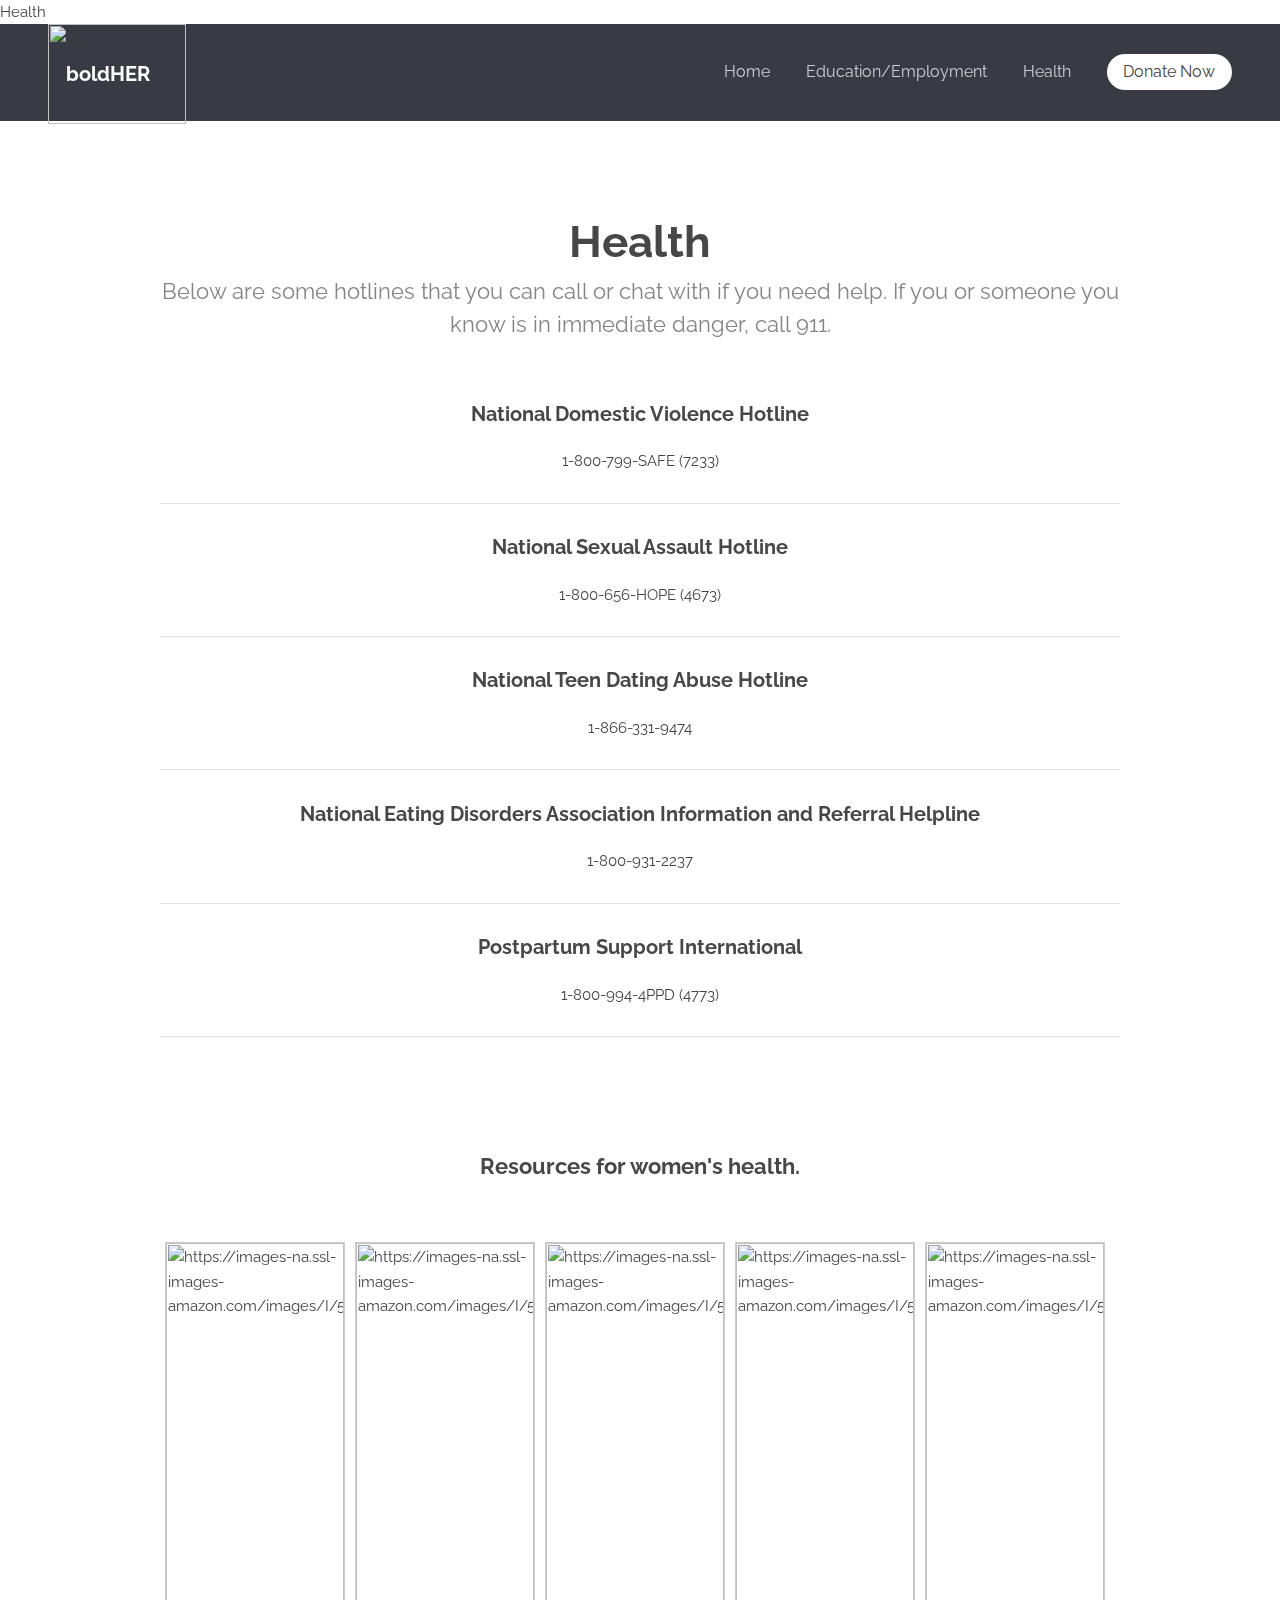
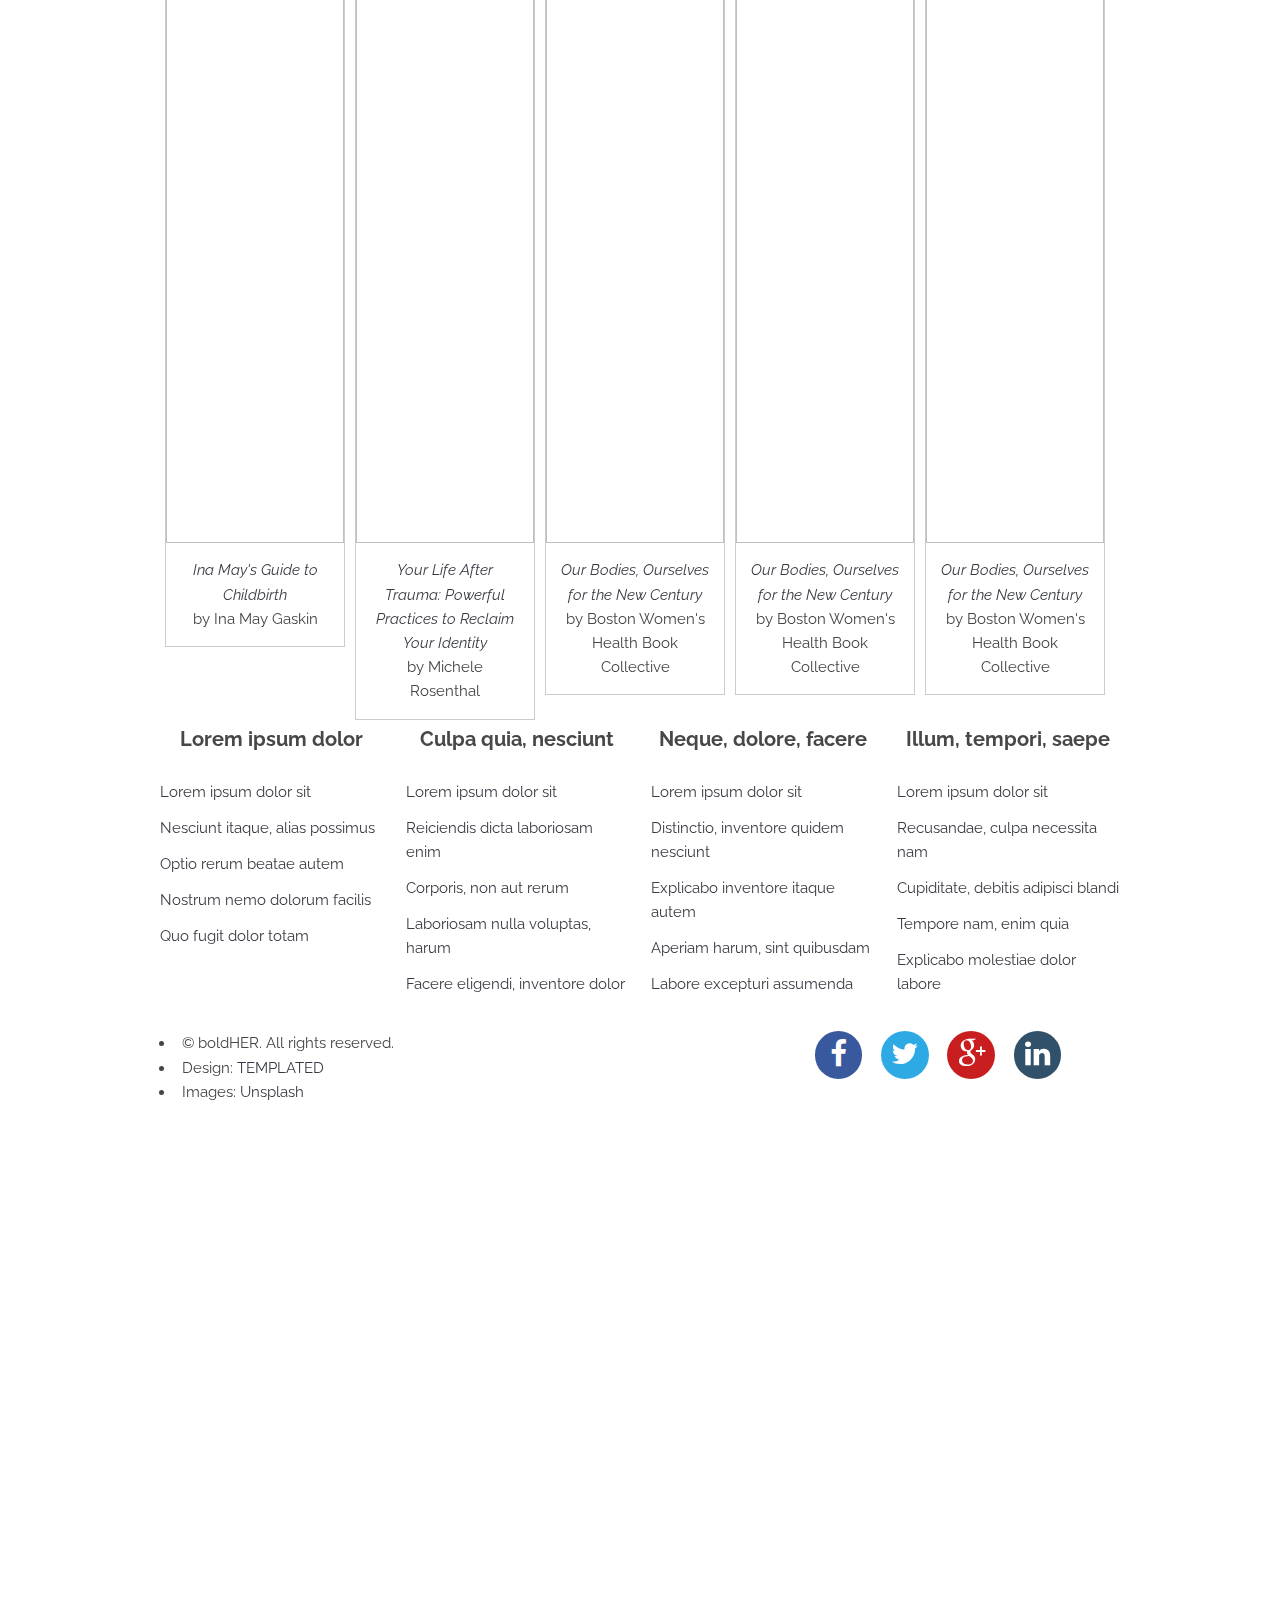
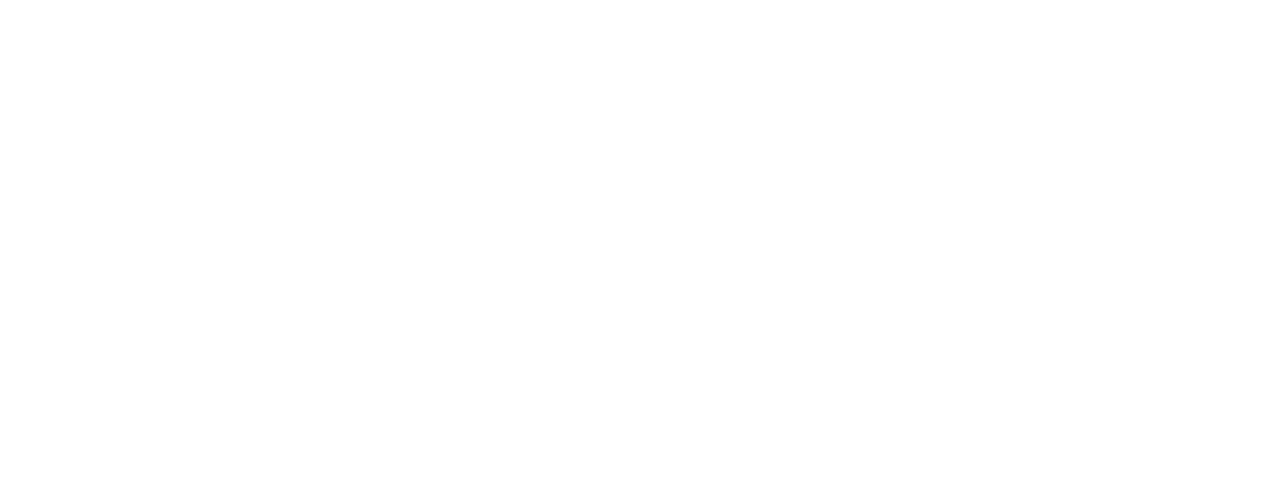
==== health.html @ 735096a4 "first copy of final files" ====
Health 
<!DOCTYPE html>
<!--
	Transit by TEMPLATED
	templated.co @templatedco
	Released for free under the Creative Commons Attribution 3.0 license (templated.co/license)
-->
<html lang="en">
	<head>
		<meta charset="UTF-8">
		<title>boldHER Health</title>
		<meta http-equiv="content-type" content="text/html; charset=utf-8" />
		<meta name="description" content="" />
		<meta name="keywords" content="" />
		<!--[if lte IE 8]><script src="js/html5shiv.js"></script><![endif]-->
		<script src="js/jquery.min.js"></script>
		<script src="js/skel.min.js"></script>
		<script src="js/skel-layers.min.js"></script>
		<script src="js/init.js"></script>
		<noscript>
			<link rel="stylesheet" href="css/skel.css" />
			<link rel="stylesheet" href="css/style.css" />
			<link rel="stylesheet" href="css/style-xlarge.css" />
		</noscript>
		<style>
		h3 {
			 text-align: center;
		}
		p {
			text-align: center;
		}
		div.gallery {
				margin: 5px;
				border: 1px solid #ccc;
				float: left;
				width: 180px;
		}

		div.gallery:hover {
				border: 1px solid #777;
		}

		div.gallery img {
				width: 100%;
				height: auto;
		}

		div.desc {
				padding: 15px;
				text-align: center;
		}
		</style>
	</head>
	<body>

		<!-- Header -->
			<header id="header">
				<h1><a href="home.html"><img src="https://raw.githubusercontent.com/yuvicky/final-projects/master/boldHER%20transparent.png" alt="boldHER" style="width:138px;height:100px;"></a></h1>				<nav id="nav">
					<ul>
						<li><a href="home.html">Home</a></li>
						<li><a href="edu.html">Education/Employment</a></li>
						<li><a href="health.html">Health</a></li>
						<li><a href="#" class="button special">Donate Now</a></li>
					</ul>
				</nav>
			</header>

		<!-- Main -->
			<section id="main" class="wrapper">
				<div class="container">
					<header class="major">
						<h2>Health</h2>
						<p>Below are some hotlines that you can call or chat with if you need help. If you or someone you know is in immediate danger, call 911.</p>
					</header>
						<section>
							<h3><a target="_blank" href="http://www.thehotline.org">National Domestic Violence Hotline</h3></a>
							<p>1-800-799-SAFE (7233)</p>
							<hr />
						</section>

							<section>
								<h3><a target="_blank" href="https://www.rainn.org">National Sexual Assault Hotline</h3></a>
								<p>1-800-656-HOPE (4673)</p>
							<hr />
						</section>
							<section>
								<h3><a target="_blank" href="http://www.loveisrespect.org">National Teen Dating Abuse Hotline</h3></a>
								<p>1-866-331-9474</p>
							<hr />
							</section>
							<section>
								<h3><a target="_blank" href="https://www.nationaleatingdisorders.org/about-us/our-work">National Eating Disorders Association Information and Referral Helpline</h3></a>
								<p>1-800-931-2237</p>
							<hr />
							</section>
							<section>
								<h3><a target="_blank" href="http://www.postpartum.net">Postpartum Support International</h3></a>
								<p>1-800-994-4PPD (4773)</p>
							<hr />
							<section id="main" class="wrapper">
								<div class="container">
							<header class="major">
								<p><b>Resources for women's health.</b></p>
							</header>
							<div class="gallery">
									<img src="https://images-na.ssl-images-amazon.com/images/I/51XDRTR8LfL.jpg" alt="https://images-na.ssl-images-amazon.com/images/I/51XDRTR8LfL.jpg" width="300" height="200">
								</a>
							<div class="desc"><a target="_blank" href="https://www.goodreads.com/book/show/32127.Ina_May_s_Guide_to_Childbirth"><i>Ina May's Guide to Childbirth</i></a><br> by Ina May Gaskin</div>
							</div>
							<div class="gallery">
									<img src="https://images-na.ssl-images-amazon.com/images/I/41G5ffg04OL._SX327_BO1,204,203,200_.jpg" alt="https://images-na.ssl-images-amazon.com/images/I/51%2BAkKpmGkL.jpg" width="300" height="200">
								</a>
							<div class="desc"><a target="_blank" href="https://www.goodreads.com/book/show/22253788-your-life-after-trauma?ac=1&from_search=true"><i>Your Life After Trauma: Powerful Practices to Reclaim Your Identity</i></a><br> by Michele Rosenthal</div>
							</div>
							<div class="gallery">
									<img src="https://images-na.ssl-images-amazon.com/images/I/51%2BAkKpmGkL.jpg" alt="https://images-na.ssl-images-amazon.com/images/I/51%2BAkKpmGkL.jpg" width="300" height="200">
								</a>
							<div class="desc"><a target="_blank" href="https://www.goodreads.com/book/show/97869.Our_Bodies_Ourselves_for_the_New_Century"><i>Our Bodies, Ourselves for the New Century</i></a><br> by Boston Women's Health Book Collective</div>
							</div>
							<div class="gallery">
									<img src="https://images-na.ssl-images-amazon.com/images/I/51%2BAkKpmGkL.jpg" alt="https://images-na.ssl-images-amazon.com/images/I/51%2BAkKpmGkL.jpg" width="300" height="200">
								</a>
							<div class="desc"><a target="_blank" href="https://www.goodreads.com/book/show/97869.Our_Bodies_Ourselves_for_the_New_Century"><i>Our Bodies, Ourselves for the New Century</i></a><br> by Boston Women's Health Book Collective</div>
							</div>
							<div class="gallery">
									<img src="https://images-na.ssl-images-amazon.com/images/I/51%2BAkKpmGkL.jpg" alt="https://images-na.ssl-images-amazon.com/images/I/51%2BAkKpmGkL.jpg" width="300" height="200">
								</a>
							<div class="desc"><a target="_blank" href="https://www.goodreads.com/book/show/97869.Our_Bodies_Ourselves_for_the_New_Century"><i>Our Bodies, Ourselves for the New Century</i></a><br> by Boston Women's Health Book Collective</div>
							</div>
					</div>
				</section>
				</section





		<!-- Footer
			<footer id="footer">
				<div class="container">
					<section class="links">
						<div class="row">
							<section class="3u 6u(medium) 12u$(small)">
								<h3>Lorem ipsum dolor</h3>
								<ul class="unstyled">
									<li><a href="#">Lorem ipsum dolor sit</a></li>
									<li><a href="#">Nesciunt itaque, alias possimus</a></li>
									<li><a href="#">Optio rerum beatae autem</a></li>
									<li><a href="#">Nostrum nemo dolorum facilis</a></li>
									<li><a href="#">Quo fugit dolor totam</a></li>
								</ul>
							</section>
							<section class="3u 6u$(medium) 12u$(small)">
								<h3>Culpa quia, nesciunt</h3>
								<ul class="unstyled">
									<li><a href="#">Lorem ipsum dolor sit</a></li>
									<li><a href="#">Reiciendis dicta laboriosam enim</a></li>
									<li><a href="#">Corporis, non aut rerum</a></li>
									<li><a href="#">Laboriosam nulla voluptas, harum</a></li>
									<li><a href="#">Facere eligendi, inventore dolor</a></li>
								</ul>
							</section>
							<section class="3u 6u(medium) 12u$(small)">
								<h3>Neque, dolore, facere</h3>
								<ul class="unstyled">
									<li><a href="#">Lorem ipsum dolor sit</a></li>
									<li><a href="#">Distinctio, inventore quidem nesciunt</a></li>
									<li><a href="#">Explicabo inventore itaque autem</a></li>
									<li><a href="#">Aperiam harum, sint quibusdam</a></li>
									<li><a href="#">Labore excepturi assumenda</a></li>
								</ul>
							</section>
							<section class="3u$ 6u$(medium) 12u$(small)">
								<h3>Illum, tempori, saepe</h3>
								<ul class="unstyled">
									<li><a href="#">Lorem ipsum dolor sit</a></li>
									<li><a href="#">Recusandae, culpa necessita nam</a></li>
									<li><a href="#">Cupiditate, debitis adipisci blandi</a></li>
									<li><a href="#">Tempore nam, enim quia</a></li>
									<li><a href="#">Explicabo molestiae dolor labore</a></li>
								</ul>
							</section>
						</div>
					</section>
					<div class="row">
						<div class="8u 12u$(medium)">
							<ul class="copyright">
								<li>&copy; boldHER. All rights reserved.</li>
								<li>Design: <a href="http://templated.co">TEMPLATED</a></li>
								<li>Images: <a href="http://unsplash.com">Unsplash</a></li>
							</ul>
						</div>
						<div class="4u$ 12u$(medium)">
							<ul class="icons">
								<li>
									<a class="icon rounded fa-facebook"><span class="label">Facebook</span></a>
								</li>
								<li>
									<a class="icon rounded fa-twitter"><span class="label">Twitter</span></a>
								</li>
								<li>
									<a class="icon rounded fa-google-plus"><span class="label">Google+</span></a>
								</li>
								<li>
									<a class="icon rounded fa-linkedin"><span class="label">LinkedIn</span></a>
								</li>
							</ul>
						</div>
					</div>
				</div>
			</footer>

	</body>
</html>
---- css/skel.css ----
/* Resets (http://meyerweb.com/eric/tools/css/reset/ | v2.0 | 20110126 | License: none (public domain)) */

	html,body,div,span,applet,object,iframe,h1,h2,h3,h4,h5,h6,p,blockquote,pre,a,abbr,acronym,address,big,cite,code,del,dfn,em,img,ins,kbd,q,s,samp,small,strike,strong,sub,sup,tt,var,b,u,i,center,dl,dt,dd,ol,ul,li,fieldset,form,label,legend,table,caption,tbody,tfoot,thead,tr,th,td,article,aside,canvas,details,embed,figure,figcaption,footer,header,hgroup,menu,nav,output,ruby,section,summary,time,mark,audio,video{margin:0;padding:0;border:0;font-size:100%;font:inherit;vertical-align:baseline;}article,aside,details,figcaption,figure,footer,header,hgroup,menu,nav,section{display:block;}body{line-height:1;}ol,ul{list-style:none;}blockquote,q{quotes:none;}blockquote:before,blockquote:after,q:before,q:after{content:'';content:none;}table{border-collapse:collapse;border-spacing:0;}body{-webkit-text-size-adjust:none}

/* Box Model */

	*, *:before, *:after {
		-moz-box-sizing: border-box;
		-webkit-box-sizing: border-box;
		box-sizing: border-box;
	}

/* Container */

	.container {
		margin-left: auto;
		margin-right: auto;

		/* width: (containers) */
		width: 1200px;
	}

	/* Modifiers */

		/* 125% */
			.container.\31 25\25 {
				width: 100%;

				/* max-width: (containers * 1.25) */
				max-width: 1500px;

				/* min-width: (containers) */
				min-width: 1200px;
			}

		/* 75% */
			.container.\37 5\25 {

				/* width: (containers * 0.75) */
				width: 900px;

			}

		/* 50% */
			.container.\35 0\25 {

				/* width: (containers * 0.50) */
				width: 600px;

			}

		/* 25% */
			.container.\32 5\25 {

				/* width: (containers * 0.25) */
				width: 300px;

			}

/* Grid */

	.row {
		border-bottom: solid 1px transparent;
	}

	.row > * {
		float: left;
	}

	.row:after, .row:before {
		content: '';
		display: block;
		clear: both;
		height: 0;
	}

	.row.uniform > * > :first-child {
		margin-top: 0;
	}

	.row.uniform > * > :last-child {
		margin-bottom: 0;
	}

	/* Gutters */

		/* Normal */

			.row > * {
				/* padding: (gutters.horizontal) 0 0 (gutters.vertical) */
				padding: 0 0 0 2em;
			}

			.row {
				/* margin: -(gutters.horizontal) 0 -1px -(gutters.vertical) */
				margin: 0 0 -1px -2em;
			}

			.row.uniform > * {
				/* padding: (gutters.vertical) 0 0 (gutters.vertical) */
				padding: 2em 0 0 2em;
			}

			.row.uniform {
				/* margin: -(gutters.vertical) 0 -1px -(gutters.vertical) */
				margin: -2em 0 -1px -2em;
			}

		/* 200% */

			.row.\32 00\25 > * {
				/* padding: (gutters.horizontal) 0 0 (gutters.vertical) */
				padding: 0 0 0 4em;
			}

			.row.\32 00\25 {
				/* margin: -(gutters.horizontal) 0 -1px -(gutters.vertical) */
				margin: 0 0 -1px -4em;
			}

			.row.uniform.\32 00\25 > * {
				/* padding: (gutters.vertical) 0 0 (gutters.vertical) */
				padding: 4em 0 0 4em;
			}

			.row.uniform.\32 00\25 {
				/* margin: -(gutters.vertical) 0 -1px -(gutters.vertical) */
				margin: -4em 0 -1px -4em;
			}

		/* 150% */

			.row.\31 50\25 > * {
				/* padding: (gutters.horizontal) 0 0 (gutters.vertical) */
				padding: 0 0 0 1.5em;
			}

			.row.\31 50\25 {
				/* margin: -(gutters.horizontal) 0 -1px -(gutters.vertical) */
				margin: 0 0 -1px -1.5em;
			}

			.row.uniform.\31 50\25 > * {
				/* padding: (gutters.vertical) 0 0 (gutters.vertical) */
				padding: 1.5em 0 0 1.5em;
			}

			.row.uniform.\31 50\25 {
				/* margin: -(gutters.vertical) 0 -1px -(gutters.vertical) */
				margin: -1.5em 0 -1px -1.5em;
			}

		/* 50% */

			.row.\35 0\25 > * {
				/* padding: (gutters.horizontal) 0 0 (gutters.vertical) */
				padding: 0 0 0 1em;
			}

			.row.\35 0\25 {
				/* margin: -(gutters.horizontal) 0 -1px -(gutters.vertical) */
				margin: 0 0 -1px -1em;
			}

			.row.uniform.\35 0\25 > * {
				/* padding: (gutters.vertical) 0 0 (gutters.vertical) */
				padding: 1em 0 0 1em;
			}

			.row.uniform.\35 0\25 {
				/* margin: -(gutters.vertical) 0 -1px -(gutters.vertical) */
				margin: -1em 0 -1px -1em;
			}

		/* 25% */

			.row.\32 5\25 > * {
				/* padding: (gutters.horizontal) 0 0 (gutters.vertical) */
				padding: 0 0 0 0.5em;
			}

			.row.\32 5\25 {
				/* margin: -(gutters.horizontal) 0 -1px -(gutters.vertical) */
				margin: 0 0 -1px -0.5em;
			}

			.row.uniform.\32 5\25 > * {
				/* padding: (gutters.vertical) 0 0 (gutters.vertical) */
				padding: 0.5em 0 0 0.5em;
			}

			.row.uniform.\32 5\25 {
				/* margin: -(gutters.vertical) 0 -1px -(gutters.vertical) */
				margin: -0.5em 0 -1px -0.5em;
			}

		/* 0% */

			.row.\30 \25 > * {
				padding: 0;
			}

			.row.\30 \25 {
				margin: 0 0 -1px 0;
			}

	/* Cells */

		.\31 2u, .\31 2u\24 { width: 100%; clear: none; margin-left: 0; }
		.\31 1u, .\31 1u\24 { width: 91.6666666667%; clear: none; margin-left: 0; }
		.\31 0u, .\31 0u\24 { width: 83.3333333333%; clear: none; margin-left: 0; }
		.\39 u, .\39 u\24 { width: 75%; clear: none; margin-left: 0; }
		.\38 u, .\38 u\24 { width: 66.6666666667%; clear: none; margin-left: 0; }
		.\37 u, .\37 u\24 { width: 58.3333333333%; clear: none; margin-left: 0; }
		.\36 u, .\36 u\24 { width: 50%; clear: none; margin-left: 0; }
		.\35 u, .\35 u\24 { width: 41.6666666667%; clear: none; margin-left: 0; }
		.\34 u, .\34 u\24 { width: 33.3333333333%; clear: none; margin-left: 0; }
		.\33 u, .\33 u\24 { width: 25%; clear: none; margin-left: 0; }
		.\32 u, .\32 u\24 { width: 16.6666666667%; clear: none; margin-left: 0; }
		.\31 u, .\31 u\24 { width: 8.3333333333%; clear: none; margin-left: 0; }

		.\31 2u\24 + *,
		.\31 1u\24 + *,
		.\31 0u\24 + *,
		.\39 u\24 + *,
		.\38 u\24 + *,
		.\37 u\24 + *,
		.\36 u\24 + *,
		.\35 u\24 + *,
		.\34 u\24 + *,
		.\33 u\24 + *,
		.\32 u\24 + *,
		.\31 u\24 + * {
			clear: left;
		}

		.\-11u { margin-left: 91.6666666667% }
		.\-10u { margin-left: 83.3333333333% }
		.\-9u { margin-left: 75% }
		.\-8u { margin-left: 66.6666666667% }
		.\-7u { margin-left: 58.3333333333% }
		.\-6u { margin-left: 50% }
		.\-5u { margin-left: 41.6666666667% }
		.\-4u { margin-left: 33.3333333333% }
		.\-3u { margin-left: 25% }
		.\-2u { margin-left: 16.6666666667% }
		.\-1u { margin-left: 8.3333333333% }
---- css/style.css ----
@charset "UTF-8";
@import url(font-awesome.min.css);
@import url(http://fonts.googleapis.com/css?family=Raleway:700,400);

/*
	Transit by TEMPLATED
	templated.co @templatedco
	Released for free under the Creative Commons Attribution 3.0 license (templated.co/license)
*/

/* Basic */

	body {
		background: #fff;
	}

		body.is-loading *, body.is-loading *:before, body.is-loading *:after {
			-moz-animation: none !important;
			-webkit-animation: none !important;
			-o-animation: none !important;
			-ms-animation: none !important;
			animation: none !important;
			-moz-transition: none !important;
			-webkit-transition: none !important;
			-o-transition: none !important;
			-ms-transition: none !important;
			transition: none !important;
		}

	body, input, select, textarea {
		color: #444;
		font-family: "Raleway", Helvetica, sans-serif;
		font-size: 13pt;
		font-weight: 400;
		line-height: 1.65em;
	}

	a {
		color: #383b43;
		text-decoration: none;
	}

		a:active, a:hover {
			text-decoration: underline;
		}

	strong, b {
		color: #474747;
		font-weight: 700;
	}

	em, i {
		font-style: italic;
	}

	p {
		margin: 0 0 2em 0;
	}

	h1, h2, h3, h4, h5, h6 {
		color: #474747;
		font-weight: 700;
		line-height: 1em;
		margin: 0 0 1em 0;
	}

		h1 a, h2 a, h3 a, h4 a, h5 a, h6 a {
			color: inherit;
			text-decoration: none;
		}

	h2 {
		font-size: 1.75em;
		line-height: 1.5em;
	}

	h3 {
		font-size: 1.35em;
		line-height: 1.5em;
	}

	h4 {
		font-size: 1.1em;
		line-height: 1.5em;
	}

	h5 {
		font-size: 0.9em;
		line-height: 1.5em;
	}

	h6 {
		font-size: 0.7em;
		line-height: 1.5em;
	}

	sub {
		font-size: 0.8em;
		position: relative;
		top: 0.5em;
	}

	sup {
		font-size: 0.8em;
		position: relative;
		top: -0.5em;
	}

	hr {
		border: 0;
		border-bottom: solid 1px rgba(144, 144, 144, 0.25);
		margin: 2em 0;
	}

		hr.major {
			margin: 3em 0;
		}

	blockquote {
		border-left: solid 4px rgba(144, 144, 144, 0.25);
		font-style: italic;
		margin: 0 0 2em 0;
		padding: 0.5em 0 0.5em 2em;
	}

	code {
		background: rgba(144, 144, 144, 0.075);
		border-radius: 4px;
		border: solid 1px rgba(144, 144, 144, 0.25);
		font-family: "Courier New", monospace;
		font-size: 0.9em;
		margin: 0 0.25em;
		padding: 0.25em 0.65em;
	}

	pre {
		-webkit-overflow-scrolling: touch;
		font-family: "Courier New", monospace;
		font-size: 0.9em;
		margin: 0 0 2em 0;
	}

		pre code {
			display: block;
			line-height: 1.75em;
			padding: 1em 1.5em;
			overflow-x: auto;
		}

	.align-left {
		text-align: left;
	}

	.align-center {
		text-align: center;
	}

	.align-right {
		text-align: right;
	}

/* Section/Article */

	section.special, article.special {
		text-align: center;
	}

	header p {
		color: #858585;
		position: relative;
		margin: 0 0 1.5em 0;
	}

	header h2 + p {
		font-size: 1.25em;
		margin-top: -1em;
		line-height: 1.5em;
	}

	header h3 + p {
		font-size: 1.1em;
		margin-top: -0.8em;
		line-height: 1.5em;
	}

	header h4 + p,
	header h5 + p,
	header h6 + p {
		font-size: 0.9em;
		margin-top: -0.6em;
		line-height: 1.5em;
	}

	header.major {
		text-align: center;
		margin-bottom: 4em;
	}

		header.major h2 {
			font-size: 3em;
			margin-bottom: 0.5em;
		}

		header.major p {
			font-size: 1.5em;
		}

/* Form */

	form {
		margin: 0 0 2em 0;
	}

	label {
		color: #474747;
		display: block;
		font-size: 0.9em;
		font-weight: 700;
		margin: 0 0 1em 0;
	}

	input[type="text"],
	input[type="password"],
	input[type="email"],
	select,
	textarea {
		-moz-appearance: none;
		-webkit-appearance: none;
		-o-appearance: none;
		-ms-appearance: none;
		appearance: none;
		background: rgba(144, 144, 144, 0.075);
		border-radius: 4px;
		border: none;
		color: inherit;
		display: block;
		outline: 0;
		padding: 0 1em;
		text-decoration: none;
		width: 100%;
	}

		input[type="text"]:invalid,
		input[type="password"]:invalid,
		input[type="email"]:invalid,
		select:invalid,
		textarea:invalid {
			box-shadow: none;
		}

		input[type="text"]:focus,
		input[type="password"]:focus,
		input[type="email"]:focus,
		select:focus,
		textarea:focus {
			border-color: #383b43;
			box-shadow: 0 0 0 1px #383b43;
		}

	.select-wrapper {
		text-decoration: none;
		display: block;
		position: relative;
	}

		.select-wrapper:before {
			content: "";
			-moz-osx-font-smoothing: grayscale;
			-webkit-font-smoothing: antialiased;
			font-family: FontAwesome;
			font-style: normal;
			font-weight: normal;
			text-transform: none !important;
		}

		.select-wrapper:before {
			color: rgba(144, 144, 144, 0.25);
			display: block;
			height: 2.75em;
			line-height: 2.75em;
			pointer-events: none;
			position: absolute;
			right: 0;
			text-align: center;
			top: 0;
			width: 2.75em;
		}

		.select-wrapper select::-ms-expand {
			display: none;
		}

	input[type="text"],
	input[type="password"],
	input[type="email"],
	select {
		height: 2.75em;
	}

	textarea {
		padding: 0.75em 1em;
	}

	input[type="checkbox"],
	input[type="radio"] {
		-moz-appearance: none;
		-webkit-appearance: none;
		-o-appearance: none;
		-ms-appearance: none;
		appearance: none;
		display: block;
		float: left;
		margin-right: -2em;
		opacity: 0;
		width: 1em;
		z-index: -1;
	}

		input[type="checkbox"] + label,
		input[type="radio"] + label {
			text-decoration: none;
			color: #444;
			cursor: pointer;
			display: inline-block;
			font-size: 1em;
			font-weight: 400;
			padding-left: 2.4em;
			padding-right: 0.75em;
			position: relative;
		}

			input[type="checkbox"] + label:before,
			input[type="radio"] + label:before {
				-moz-osx-font-smoothing: grayscale;
				-webkit-font-smoothing: antialiased;
				font-family: FontAwesome;
				font-style: normal;
				font-weight: normal;
				text-transform: none !important;
			}

			input[type="checkbox"] + label:before,
			input[type="radio"] + label:before {
				background: rgba(144, 144, 144, 0.075);
				border-radius: 4px;
				border: solid 1px rgba(144, 144, 144, 0.25);
				content: '';
				display: inline-block;
				height: 1.65em;
				left: 0;
				line-height: 1.58125em;
				position: absolute;
				text-align: center;
				top: 0;
				width: 1.65em;
			}

		input[type="checkbox"]:checked + label:before,
		input[type="radio"]:checked + label:before {
			background: #3cadd4;
			border-color: #3cadd4;
			color: #ffffff;
			content: '\f00c';
		}

		input[type="checkbox"]:focus + label:before,
		input[type="radio"]:focus + label:before {
			border-color: #383b43;
			box-shadow: 0 0 0 1px #383b43;
		}

	input[type="checkbox"] + label:before {
		border-radius: 4px;
	}

	input[type="radio"] + label:before {
		border-radius: 100%;
	}

	::-webkit-input-placeholder {
		color: #858585 !important;
		opacity: 1.0;
	}

	:-moz-placeholder {
		color: #858585 !important;
		opacity: 1.0;
	}

	::-moz-placeholder {
		color: #858585 !important;
		opacity: 1.0;
	}

	:-ms-input-placeholder {
		color: #858585 !important;
		opacity: 1.0;
	}

	.formerize-placeholder {
		color: #858585 !important;
		opacity: 1.0;
	}

/* Box */

	.box {
		border-radius: 4px;
		border: solid 1px rgba(144, 144, 144, 0.25);
		margin-bottom: 2em;
		padding: 1.5em;
	}

		.box > :last-child,
		.box > :last-child > :last-child,
		.box > :last-child > :last-child > :last-child {
			margin-bottom: 0;
		}

		.box.alt {
			border: 0;
			border-radius: 0;
			padding: 0;
		}

/* Icon */

	.icon {
		text-decoration: none;
		border-bottom: none;
		position: relative;
	}

		.icon:before {
			-moz-osx-font-smoothing: grayscale;
			-webkit-font-smoothing: antialiased;
			font-family: FontAwesome;
			font-style: normal;
			font-weight: normal;
			text-transform: none !important;
		}

		.icon:active, .icon:hover {
			text-decoration: none;
		}

		.icon > .label {
			display: none;
		}

		.icon.rounded {
			background-color: #383b43;
			border-radius: 100%;
			color: #ffffff;
			display: inline-block;
			height: 3.25em;
			line-height: 3.25em;
			text-align: center;
			width: 3.25em;
		}

			.icon.rounded.big {
				font-size: 2.5em;
				margin-bottom: 0.5em;
			}

			.icon.rounded.color1 {
				background-color: #3cadd4;
			}

			.icon.rounded.color2 {
				background-color: #3c61d4;
			}

			.icon.rounded.color3 {
				background-color: #633cd4;
			}

			.icon.rounded.color4 {
				background-color: #af3cd4;
			}

			.icon.rounded.color5 {
				background-color: #d43cad;
			}

			.icon.rounded.color6 {
				background-color: #d43c61;
			}

			.icon.rounded.color7 {
				background-color: #d4633c;
			}

			.icon.rounded.color8 {
				background-color: #d4af3c;
			}

			.icon.rounded.color9 {
				background-color: #add43c;
			}

			.icon.rounded.color10 {
				background-color: #61d43c;
			}

			.icon.rounded.fa-twitter {
				background-color: #2daae4;
			}

			.icon.rounded.fa-facebook {
				background-color: #39599f;
			}

			.icon.rounded.fa-google-plus {
				background-color: #c91e1f;
			}

			.icon.rounded.fa-dribbble {
				background-color: #c4376b;
			}

			.icon.rounded.fa-tumblr, .icon.rounded.fa-linkedin {
				background-color: #31516a;
			}

			.icon.rounded.fa-rss {
				background-color: #f2600b;
			}

/* Image */

	.image {
		border-radius: 4px;
		border: 0;
		display: inline-block;
		position: relative;
	}

		.image img {
			border-radius: 4px;
			display: block;
		}

		.image.left {
			float: left;
			padding: 0 1.5em 1em 0;
			top: 0.25em;
		}

		.image.right {
			float: right;
			padding: 0 0 1em 1.5em;
			top: 0.25em;
		}

		.image.left, .image.right {
			max-width: 40%;
		}

			.image.left img, .image.right img {
				width: 100%;
			}

		.image.fit {
			display: block;
			margin: 0 0 2em 0;
			width: 100%;
		}

			.image.fit img {
				width: 100%;
			}

/* List */

	ol {
		list-style: decimal;
		margin: 0 0 2em 0;
		padding-left: 1.25em;
	}

		ol li {
			padding-left: 0.25em;
		}

	ul {
		list-style: disc;
		margin: 0 0 2em 0;
		padding-left: 1em;
	}

		ul li {
			padding-left: 0.5em;
		}

		ul.alt {
			list-style: none;
			padding-left: 0;
		}

			ul.alt li {
				border-top: solid 1px rgba(144, 144, 144, 0.25);
				padding: 0.5em 0;
			}

				ul.alt li:first-child {
					border-top: 0;
					padding-top: 0;
				}

		ul.unstyled {
			list-style: none;
			padding-left: 0;
		}

			ul.unstyled li {
				padding: 0.4em 0;
			}

		ul.icons {
			cursor: default;
			list-style: none;
			padding-left: 0;
		}

			ul.icons li {
				display: inline-block;
				padding: 0 1em 0 0;
			}

				ul.icons li:last-child {
					padding-right: 0;
				}

				ul.icons li .icon:before {
					font-size: 2em;
				}

		ul.actions {
			cursor: default;
			list-style: none;
			padding-left: 0;
		}

			ul.actions li {
				display: inline-block;
				padding: 0 1em 0 0;
				vertical-align: middle;
			}

				ul.actions li:last-child {
					padding-right: 0;
				}

			ul.actions.small li {
				padding: 0 0.5em 0 0;
			}

			ul.actions.vertical li {
				display: block;
				padding: 1em 0 0 0;
			}

				ul.actions.vertical li:first-child {
					padding-top: 0;
				}

				ul.actions.vertical li > * {
					margin-bottom: 0;
				}

			ul.actions.vertical.small li {
				padding: 0.5em 0 0 0;
			}

				ul.actions.vertical.small li:first-child {
					padding-top: 0;
				}

			ul.actions.fit {
				display: table;
				margin-left: -1em;
				padding: 0;
				table-layout: fixed;
				width: calc(100% + 1em);
			}

				ul.actions.fit li {
					display: table-cell;
					padding: 0 0 0 1em;
				}

					ul.actions.fit li > * {
						margin-bottom: 0;
					}

				ul.actions.fit.small {
					margin-left: -0.5em;
					width: calc(100% + 0.5em);
				}

					ul.actions.fit.small li {
						padding: 0 0 0 0.5em;
					}

	dl {
		margin: 0 0 2em 0;
	}

/* Table */

	.table-wrapper {
		-webkit-overflow-scrolling: touch;
		overflow-x: auto;
	}

	table {
		margin: 0 0 2em 0;
		width: 100%;
	}

		table tbody tr {
			border: solid 1px rgba(144, 144, 144, 0.25);
			border-left: 0;
			border-right: 0;
		}

			table tbody tr:nth-child(2n + 1) {
				background-color: rgba(144, 144, 144, 0.075);
			}

		table td {
			padding: 0.75em 0.75em;
		}

		table th {
			color: #474747;
			font-size: 0.9em;
			font-weight: 700;
			padding: 0 0.75em 0.75em 0.75em;
			text-align: left;
		}

		table thead {
			border-bottom: solid 2px rgba(144, 144, 144, 0.25);
		}

		table tfoot {
			border-top: solid 2px rgba(144, 144, 144, 0.25);
		}

		table.alt {
			border-collapse: separate;
		}

			table.alt tbody tr td {
				border: solid 1px rgba(144, 144, 144, 0.25);
				border-left-width: 0;
				border-top-width: 0;
			}

				table.alt tbody tr td:first-child {
					border-left-width: 1px;
				}

			table.alt tbody tr:first-child td {
				border-top-width: 1px;
			}

			table.alt thead {
				border-bottom: 0;
			}

			table.alt tfoot {
				border-top: 0;
			}

/* Button */

	input[type="submit"],
	input[type="reset"],
	input[type="button"],
	.button {
		-moz-appearance: none;
		-webkit-appearance: none;
		-o-appearance: none;
		-ms-appearance: none;
		appearance: none;
		-moz-transition: background-color 0.2s ease-in-out, color 0.2s ease-in-out;
		-webkit-transition: background-color 0.2s ease-in-out, color 0.2s ease-in-out;
		-o-transition: background-color 0.2s ease-in-out, color 0.2s ease-in-out;
		-ms-transition: background-color 0.2s ease-in-out, color 0.2s ease-in-out;
		transition: background-color 0.2s ease-in-out, color 0.2s ease-in-out;
		background-color: #3cadd4;
		border-radius: 30px;
		border: 0;
		color: #ffffff !important;
		cursor: pointer;
		display: inline-block;
		font-weight: 400;
		height: 2.85em;
		line-height: 2.95em;
		padding: 0 2em;
		text-align: center;
		text-decoration: none;
		white-space: nowrap;
	}

		input[type="submit"]:hover,
		input[type="reset"]:hover,
		input[type="button"]:hover,
		.button:hover {
			background-color: #51b6d9;
			text-decoration: none;
		}

		input[type="submit"]:active,
		input[type="reset"]:active,
		input[type="button"]:active,
		.button:active {
			background-color: #2da2ca;
			text-decoration: none;
		}

		input[type="submit"].icon,
		input[type="reset"].icon,
		input[type="button"].icon,
		.button.icon {
			padding-left: 1.35em;
		}

			input[type="submit"].icon:before,
			input[type="reset"].icon:before,
			input[type="button"].icon:before,
			.button.icon:before {
				margin-right: 0.5em;
			}

		input[type="submit"].fit,
		input[type="reset"].fit,
		input[type="button"].fit,
		.button.fit {
			display: block;
			margin: 0 0 1em 0;
			width: 100%;
		}

		input[type="submit"].small,
		input[type="reset"].small,
		input[type="button"].small,
		.button.small {
			font-size: 0.8em;
		}

		input[type="submit"].big,
		input[type="reset"].big,
		input[type="button"].big,
		.button.big {
			font-size: 1.35em;
		}

		input[type="submit"].alt,
		input[type="reset"].alt,
		input[type="button"].alt,
		.button.alt {
			background-color: transparent;
			box-shadow: inset 0 0 0 2px rgba(144, 144, 144, 0.25);
			color: #474747 !important;
		}

			input[type="submit"].alt:hover,
			input[type="reset"].alt:hover,
			input[type="button"].alt:hover,
			.button.alt:hover {
				background-color: rgba(144, 144, 144, 0.075);
			}

			input[type="submit"].alt:active,
			input[type="reset"].alt:active,
			input[type="button"].alt:active,
			.button.alt:active {
				background-color: rgba(144, 144, 144, 0.2);
			}

			input[type="submit"].alt.icon:before,
			input[type="reset"].alt.icon:before,
			input[type="button"].alt.icon:before,
			.button.alt.icon:before {
				color: #858585;
			}

		input[type="submit"].special,
		input[type="reset"].special,
		input[type="button"].special,
		.button.special {
			background-color: #383b43;
			color: #ffffff !important;
		}

			input[type="submit"].special:hover,
			input[type="reset"].special:hover,
			input[type="button"].special:hover,
			.button.special:hover {
				background-color: #444751;
			}

			input[type="submit"].special:active,
			input[type="reset"].special:active,
			input[type="button"].special:active,
			.button.special:active {
				background-color: #2c2f35;
			}

		input[type="submit"].disabled, input[type="submit"]:disabled,
		input[type="reset"].disabled,
		input[type="reset"]:disabled,
		input[type="button"].disabled,
		input[type="button"]:disabled,
		.button.disabled,
		.button:disabled {
			background-color: #444 !important;
			box-shadow: inset 0 -0.15em 0 0 rgba(0, 0, 0, 0.15);
			color: #fff !important;
			cursor: default;
			opacity: 0.25;
		}

/* Header */

	body.landing #header {
		background-color: transparent;
		left: 0;
		position: absolute;
		top: 0;
	}

		body.landing #header nav a {
			color: rgba(255, 255, 255, 0.5);
		}

	#header {
		background-color: #383b43;
		color: #ffffff;
		cursor: default;
		font-size: 1.1em;
		height: 6em;
		line-height: 6em;
		width: 100%;
		z-index: 10000;
	}

		#header h1 {
			color: #ffffff;
			height: inherit;
			left: 3em;
			line-height: inherit;
			margin: 0;
			padding: 0;
			position: absolute;
		}

			#header h1 a {
				font-size: 1.25em;
			}

		#header nav {
			height: inherit;
			line-height: inherit;
			position: absolute;
			right: 3em;
			vertical-align: middle;
		}

			#header nav > ul {
				list-style: none;
				margin: 0;
				padding-left: 0;
			}

				#header nav > ul > li {
					border-radius: 4px;
					display: inline-block;
					margin-left: 2em;
					padding-left: 0;
				}

					#header nav > ul > li a {
						-moz-transition: color 0.2s ease-in-out;
						-webkit-transition: color 0.2s ease-in-out;
						-o-transition: color 0.2s ease-in-out;
						-ms-transition: color 0.2s ease-in-out;
						transition: color 0.2s ease-in-out;
						color: #cdced0;
						display: inline-block;
						text-decoration: none;
					}

						#header nav > ul > li a:active, #header nav > ul > li a:hover {
							color: #ffffff;
						}

					#header nav > ul > li:first-child {
						margin-left: 0;
					}

					#header nav > ul > li .button {
						background-color: #fff;
						color: #444 !important;
						height: 2.25em;
						line-height: 2.25em;
						margin-bottom: 0;
						padding: 0 1em;
						position: relative;
						top: -0.075em;
						vertical-align: middle;
					}

		#header .container {
			position: relative;
		}

			#header .container h1 {
				left: 0;
			}

			#header .container nav {
				right: 0;
			}

/* Banner */

	#banner {
		background-image: url(../images/dark_tint.png), url(../images/bokeh_car_lights_bg.jpg);
		background-position: center center;
		background-size: cover;
		color: #ffffff;
		padding: 14em 0em 14em;
		text-align: center;
	}

		#banner :last-child {
			margin-bottom: 0;
		}

		#banner h2 {
			color: #ffffff;
			font-size: 4em;
			line-height: 1.25em;
			margin: 0 0 0.5em 0;
			padding: 0;
		}

		#banner p {
			font-size: 1.5em;
			margin-bottom: 1.75em;
		}

/* Wrapper */

	.wrapper {
		padding: 6em 0em 4em;
		/* Style 1 Wrapper */
		/* Style 2 Wrapper */
		/* Style 3 Wrapper */
	}

		.wrapper.style1 {
			background-color: #F5F5F5;
			border-bottom: 1px solid rgba(144, 144, 144, 0.25);
			border-top: 1px solid rgba(144, 144, 144, 0.25);
		}

			.wrapper.style1 .box {
				background-color: #fff;
				padding: 3em 2.5em;
			}

				.wrapper.style1 .box h2, .wrapper.style1 .box h3, .wrapper.style1 .box h4, .wrapper.style1 .box h5, .wrapper.style1 .box h6 {
					color: #858585;
				}

		.wrapper.style2 .profiles {
			border-bottom: 1px solid rgba(144, 144, 144, 0.25);
			border-top: 1px solid rgba(144, 144, 144, 0.25);
			margin-bottom: 4em;
			padding-top: 4em;
		}

		.wrapper.style2 .profile {
			margin-bottom: 2em;
			text-align: left;
		}

			.wrapper.style2 .profile img {
				border-radius: 50%;
				float: left;
				margin-bottom: 1em;
				margin-right: 1em;
			}

			.wrapper.style2 .profile h4 {
				margin-bottom: 0;
				margin-top: 1em;
			}

		.wrapper.style2 footer {
			margin-left: auto;
			margin-right: auto;
			width: 70%;
		}

			.wrapper.style2 footer p {
				margin-bottom: 3em;
			}

		.wrapper.style3 {
			background-color: #3cadd4;
			color: #ffffff;
		}

			.wrapper.style3 h2, .wrapper.style3 h3, .wrapper.style3 p {
				color: #ffffff;
			}

			.wrapper.style3 input[type="text"],
			.wrapper.style3 input[type="password"],
			.wrapper.style3 input[type="email"],
			.wrapper.style3 select,
			.wrapper.style3 textarea {
				background-color: #fff;
				color: #444;
			}

/* Footer */

	#footer {
		background: #383b43;
		padding: 6em 0em 4em;
	}

		#footer h2, #footer h3, #footer h4 {
			color: #ffffff;
		}

		#footer p, #footer a, #footer li {
			color: #cdced0;
		}

		#footer .links {
			border-bottom: 1px solid rgba(144, 144, 144, 0.25);
			margin-bottom: 4em;
			padding-bottom: 1em;
		}

		#footer .copyright {
			margin-top: 0.65em;
			padding: 0;
		}

			#footer .copyright li {
				color: #858585;
				display: inline-block;
				list-style: none;
				margin-left: 0.5em;
				padding-left: 0.5em;
			}

				#footer .copyright li:first-child {
					margin-left: 0;
					padding-left: 0;
				}

			#footer .copyright a {
				color: #858585;
			}

		#footer .icons {
			text-align: right;
		}

		#footer a.icon {
			color: #ffffff;
			font-size: 0.65em;
			height: 4em;
			line-height: 4em;
			width: 4em;
			cursor: pointer;
		}

/* Grid Demo */

	.grid-demo {
		display: block;
		margin: 0 0 2em 0;
	}

		.grid-demo span {
			background: #8d93a0;
			border-radius: 4px;
			color: rgba(0, 0, 0, 0.25);
			display: block;
			font-weight: 700;
			height: 2.75em;
			line-height: 2.75em;
			text-align: center;
		}

		.grid-demo .row.flush > div span {
			border-radius: 0;
		}

		.grid-demo .row.flush > div:first-child span {
			border-radius: 4px 0 0 4px;
		}

		.grid-demo .row.flush > div:last-child span {
			border-radius: 0 4px 4px 0;
		}
---- css/style-xlarge.css ----
/*
	Transit by TEMPLATED
	templated.co @templatedco
	Released for free under the Creative Commons Attribution 3.0 license (templated.co/license)
*/

/* Basic */

	body, input, select, textarea {
		font-size: 11pt;
	}
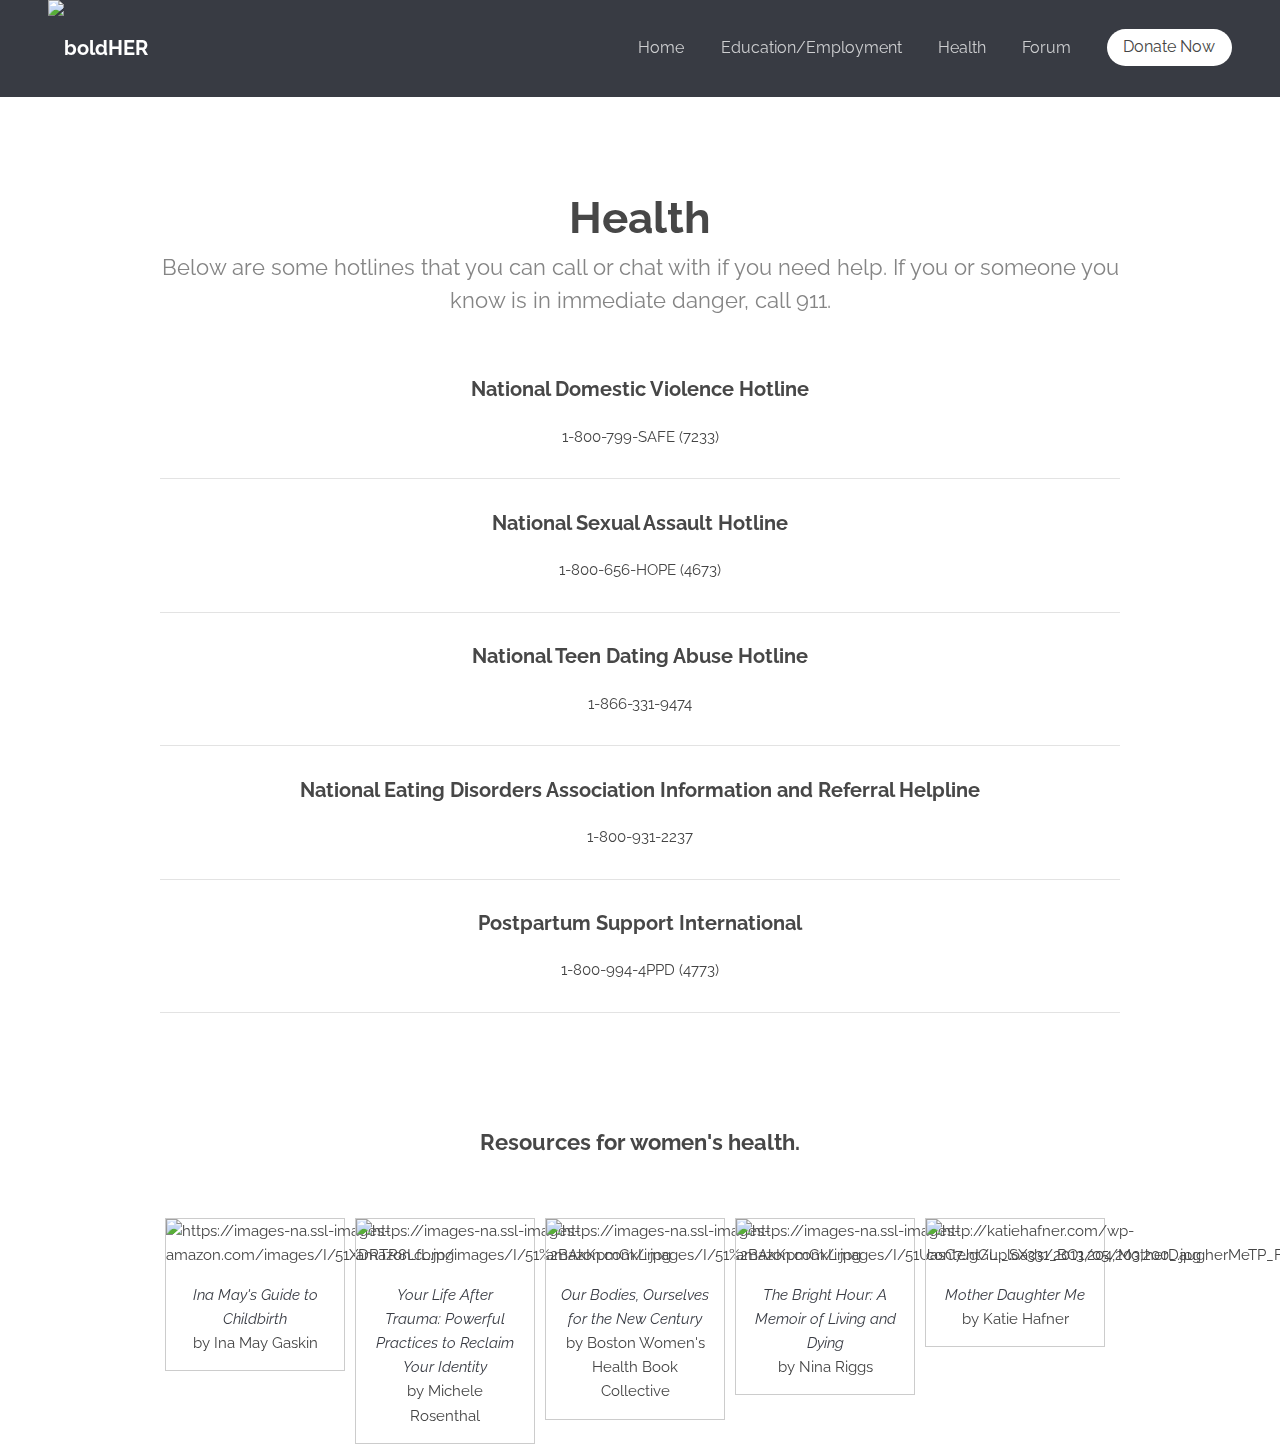
==== commit cf5d1e94: "lillian's changes (w)" ====
--- a/health.html
+++ b/health.html
@@ -1,4 +1,3 @@
-Health 
 <!DOCTYPE html>
 <!--
 	Transit by TEMPLATED
@@ -60,7 +59,8 @@
 						<li><a href="home.html">Home</a></li>
 						<li><a href="edu.html">Education/Employment</a></li>
 						<li><a href="health.html">Health</a></li>
-						<li><a href="#" class="button special">Donate Now</a></li>
+						<li><a href="health.html">Forum</a></li>
+						<li><a target="_blank" href="https://boldher.github.io/mod_boldHER/map2.html" class="button special">Donate Now</a></li>
 					</ul>
 				</nav>
 			</header>
@@ -118,24 +118,24 @@
 							<div class="desc"><a target="_blank" href="https://www.goodreads.com/book/show/97869.Our_Bodies_Ourselves_for_the_New_Century"><i>Our Bodies, Ourselves for the New Century</i></a><br> by Boston Women's Health Book Collective</div>
 							</div>
 							<div class="gallery">
-									<img src="https://images-na.ssl-images-amazon.com/images/I/51%2BAkKpmGkL.jpg" alt="https://images-na.ssl-images-amazon.com/images/I/51%2BAkKpmGkL.jpg" width="300" height="200">
-								</a>
-							<div class="desc"><a target="_blank" href="https://www.goodreads.com/book/show/97869.Our_Bodies_Ourselves_for_the_New_Century"><i>Our Bodies, Ourselves for the New Century</i></a><br> by Boston Women's Health Book Collective</div>
-							</div>
-							<div class="gallery">
-									<img src="https://images-na.ssl-images-amazon.com/images/I/51%2BAkKpmGkL.jpg" alt="https://images-na.ssl-images-amazon.com/images/I/51%2BAkKpmGkL.jpg" width="300" height="200">
-								</a>
-							<div class="desc"><a target="_blank" href="https://www.goodreads.com/book/show/97869.Our_Bodies_Ourselves_for_the_New_Century"><i>Our Bodies, Ourselves for the New Century</i></a><br> by Boston Women's Health Book Collective</div>
+									<img src="https://images-na.ssl-images-amazon.com/images/I/51UasC7JgGL._SX331_BO1,204,203,200_.jpg" alt="https://images-na.ssl-images-amazon.com/images/I/51UasC7JgGL._SX331_BO1,204,203,200_.jpg" width="300" height="200">
+								</a>
+							<div class="desc"><a target="_blank" href="https://www.goodreads.com/book/show/34104392-the-bright-hour?ac=1&from_search=true"><i>The Bright Hour: A Memoir of Living and Dying</i></a><br> by Nina Riggs</div>
+							</div>
+							<div class="gallery">
+									<img src="http://katiehafner.com/wp-content/uploads/2013/05/MotherDaugherMeTP_Final.jpg" alt="http://katiehafner.com/wp-content/uploads/2013/05/MotherDaugherMeTP_Final.jpg" width="300" height="200">
+								</a>
+							<div class="desc"><a target="_blank" href="https://www.goodreads.com/book/show/17062139-mother-daughter-me"><i>Mother Daughter Me</i></a><br> by Katie Hafner</div>
 							</div>
 					</div>
 				</section>
-				</section
-
-
-
-
-
-		<!-- Footer
+			</section>
+
+
+
+
+
+	<!-- Footer
 			<footer id="footer">
 				<div class="container">
 					<section class="links">
@@ -208,7 +208,7 @@
 						</div>
 					</div>
 				</div>
-			</footer>
+			</footer>-->
 
 	</body>
 </html>
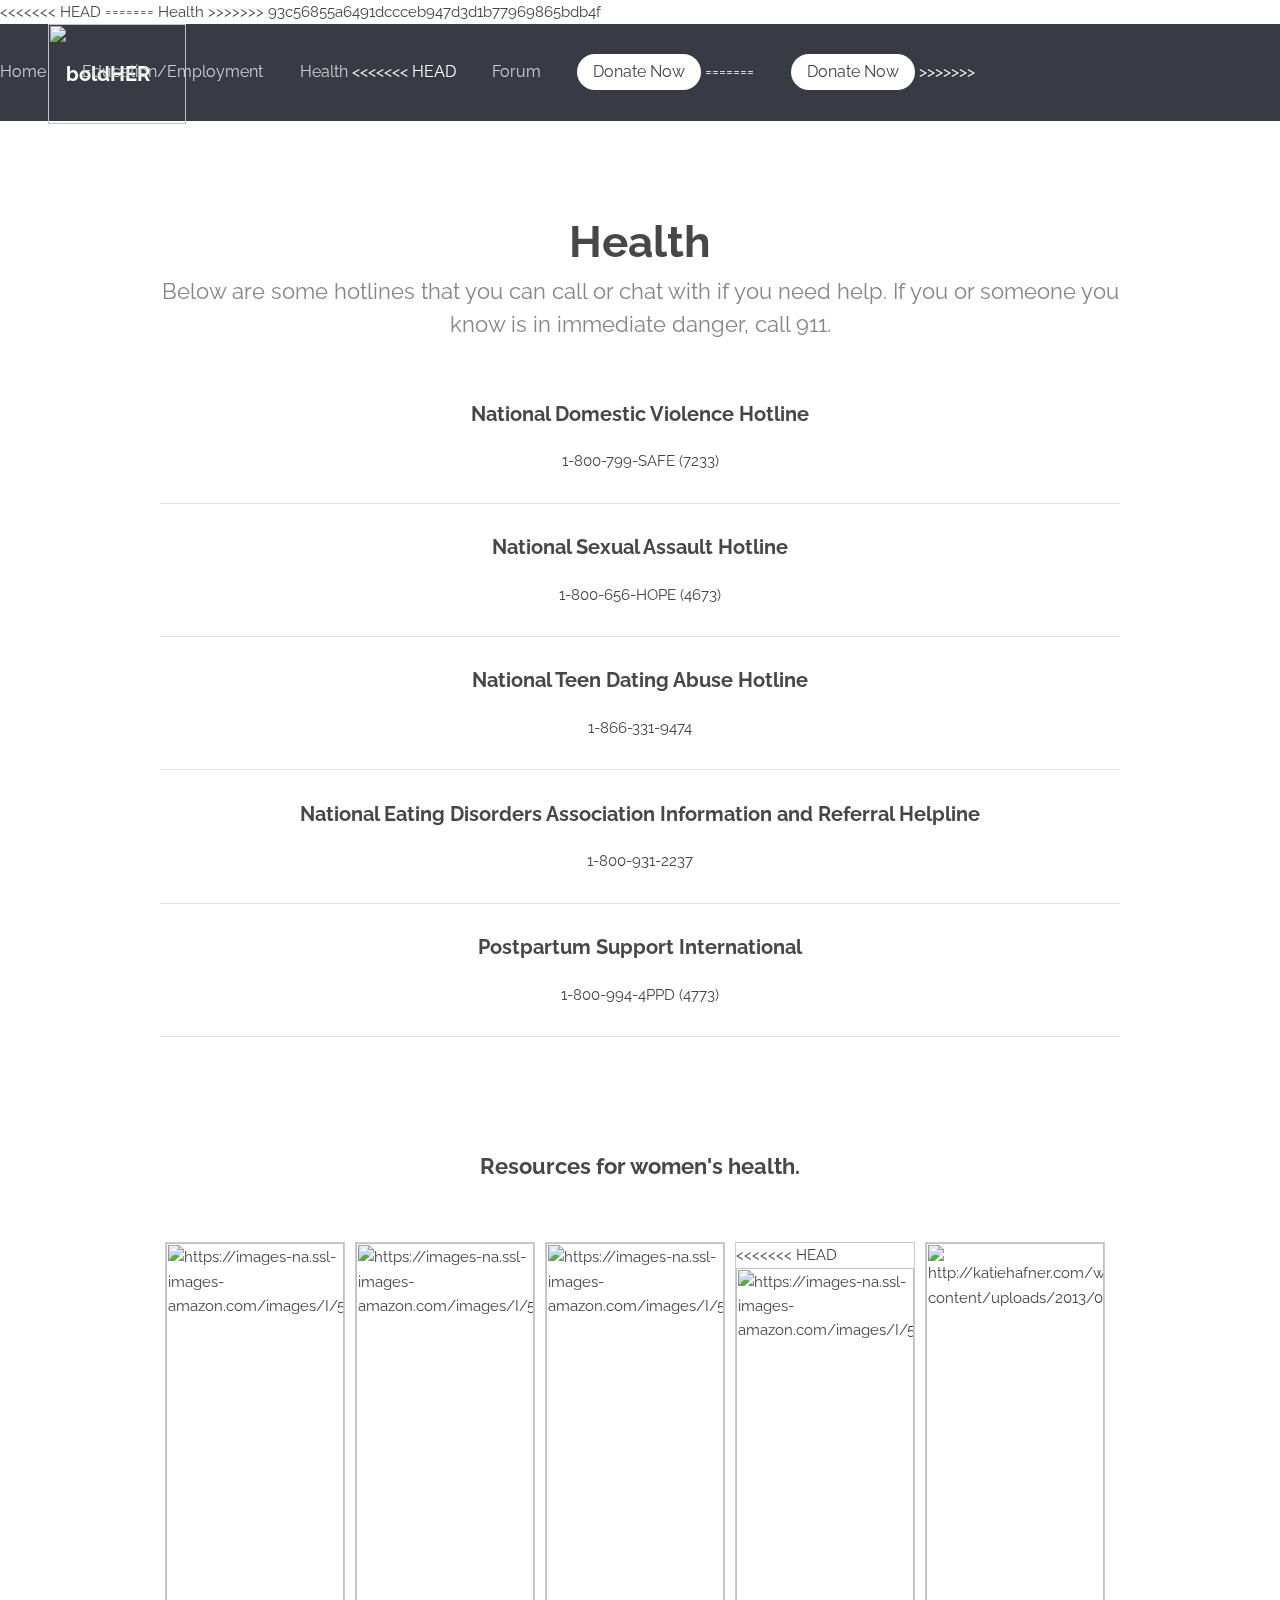
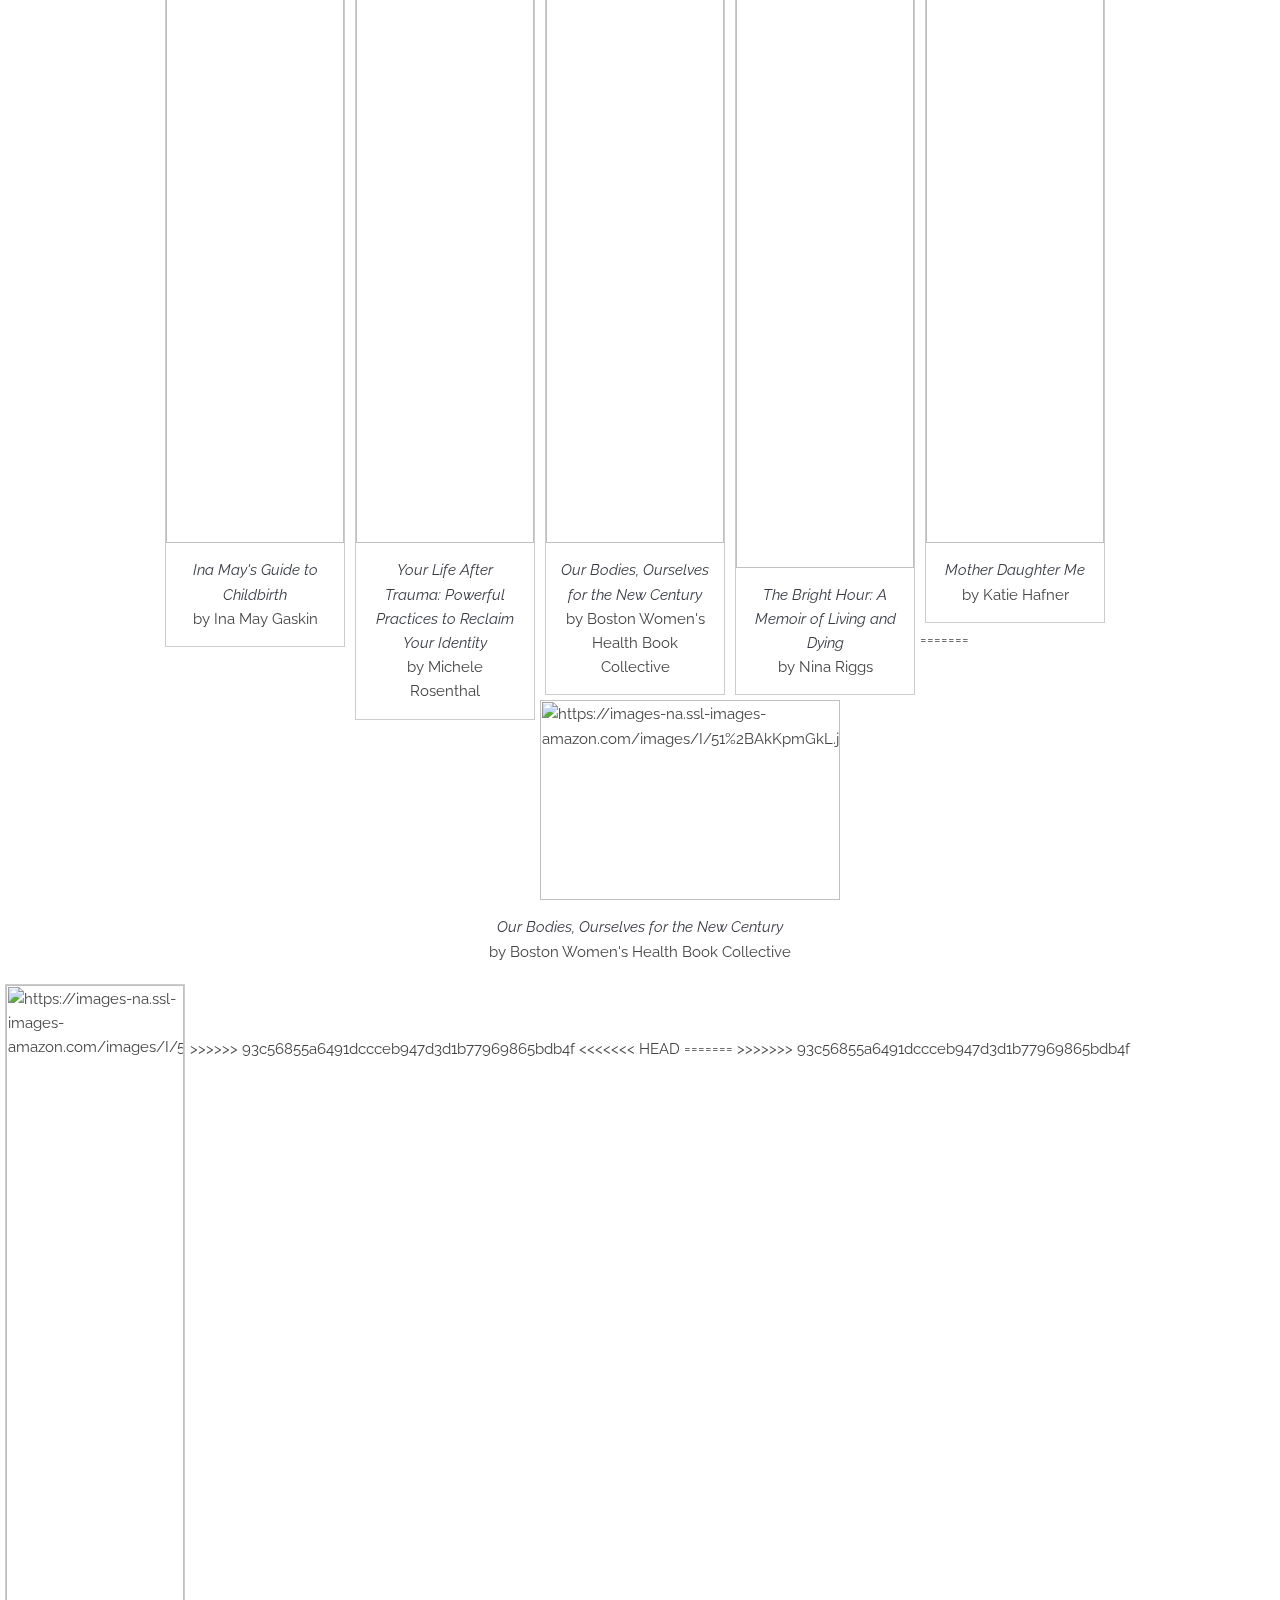
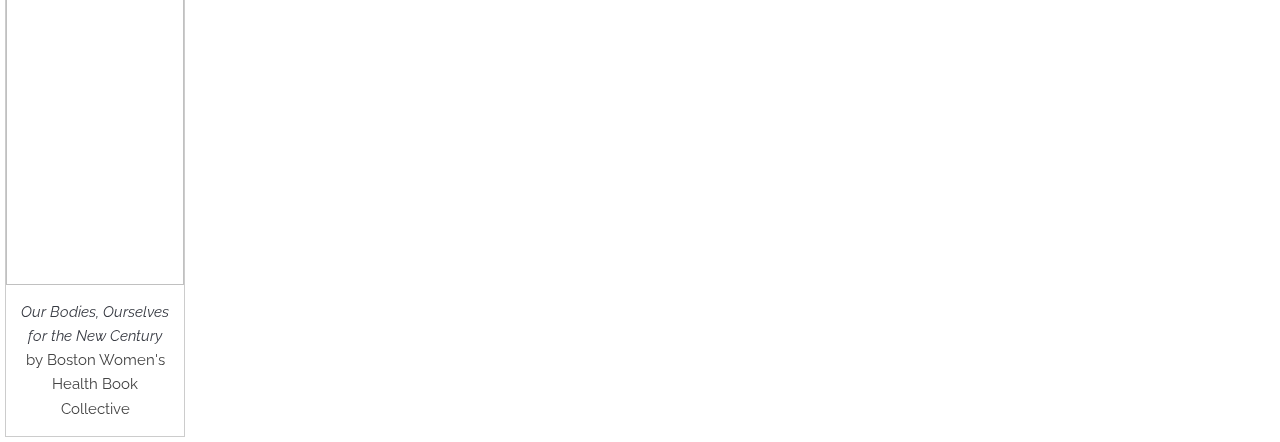
==== commit 99d36fb4: "lillian's changes (w)" ====
--- a/health.html
+++ b/health.html
@@ -1,3 +1,7 @@
+<<<<<<< HEAD
+=======
+Health 
+>>>>>>> 93c56855a6491dccceb947d3d1b77969865bdb4f
 <!DOCTYPE html>
 <!--
 	Transit by TEMPLATED
@@ -59,8 +63,12 @@
 						<li><a href="home.html">Home</a></li>
 						<li><a href="edu.html">Education/Employment</a></li>
 						<li><a href="health.html">Health</a></li>
+<<<<<<< HEAD
 						<li><a href="health.html">Forum</a></li>
 						<li><a target="_blank" href="https://boldher.github.io/mod_boldHER/map2.html" class="button special">Donate Now</a></li>
+=======
+						<li><a href="#" class="button special">Donate Now</a></li>
+>>>>>>> 93c56855a6491dccceb947d3d1b77969865bdb4f
 					</ul>
 				</nav>
 			</header>
@@ -118,6 +126,7 @@
 							<div class="desc"><a target="_blank" href="https://www.goodreads.com/book/show/97869.Our_Bodies_Ourselves_for_the_New_Century"><i>Our Bodies, Ourselves for the New Century</i></a><br> by Boston Women's Health Book Collective</div>
 							</div>
 							<div class="gallery">
+<<<<<<< HEAD
 									<img src="https://images-na.ssl-images-amazon.com/images/I/51UasC7JgGL._SX331_BO1,204,203,200_.jpg" alt="https://images-na.ssl-images-amazon.com/images/I/51UasC7JgGL._SX331_BO1,204,203,200_.jpg" width="300" height="200">
 								</a>
 							<div class="desc"><a target="_blank" href="https://www.goodreads.com/book/show/34104392-the-bright-hour?ac=1&from_search=true"><i>The Bright Hour: A Memoir of Living and Dying</i></a><br> by Nina Riggs</div>
@@ -130,12 +139,30 @@
 					</div>
 				</section>
 			</section>
-
-
-
-
-
+=======
+									<img src="https://images-na.ssl-images-amazon.com/images/I/51%2BAkKpmGkL.jpg" alt="https://images-na.ssl-images-amazon.com/images/I/51%2BAkKpmGkL.jpg" width="300" height="200">
+								</a>
+							<div class="desc"><a target="_blank" href="https://www.goodreads.com/book/show/97869.Our_Bodies_Ourselves_for_the_New_Century"><i>Our Bodies, Ourselves for the New Century</i></a><br> by Boston Women's Health Book Collective</div>
+							</div>
+							<div class="gallery">
+									<img src="https://images-na.ssl-images-amazon.com/images/I/51%2BAkKpmGkL.jpg" alt="https://images-na.ssl-images-amazon.com/images/I/51%2BAkKpmGkL.jpg" width="300" height="200">
+								</a>
+							<div class="desc"><a target="_blank" href="https://www.goodreads.com/book/show/97869.Our_Bodies_Ourselves_for_the_New_Century"><i>Our Bodies, Ourselves for the New Century</i></a><br> by Boston Women's Health Book Collective</div>
+							</div>
+					</div>
+				</section>
+				</section
+>>>>>>> 93c56855a6491dccceb947d3d1b77969865bdb4f
+
+
+
+
+
+<<<<<<< HEAD
 	<!-- Footer
+=======
+		<!-- Footer
+>>>>>>> 93c56855a6491dccceb947d3d1b77969865bdb4f
 			<footer id="footer">
 				<div class="container">
 					<section class="links">
@@ -208,7 +235,11 @@
 						</div>
 					</div>
 				</div>
+<<<<<<< HEAD
 			</footer>-->
+=======
+			</footer>
+>>>>>>> 93c56855a6491dccceb947d3d1b77969865bdb4f
 
 	</body>
 </html>
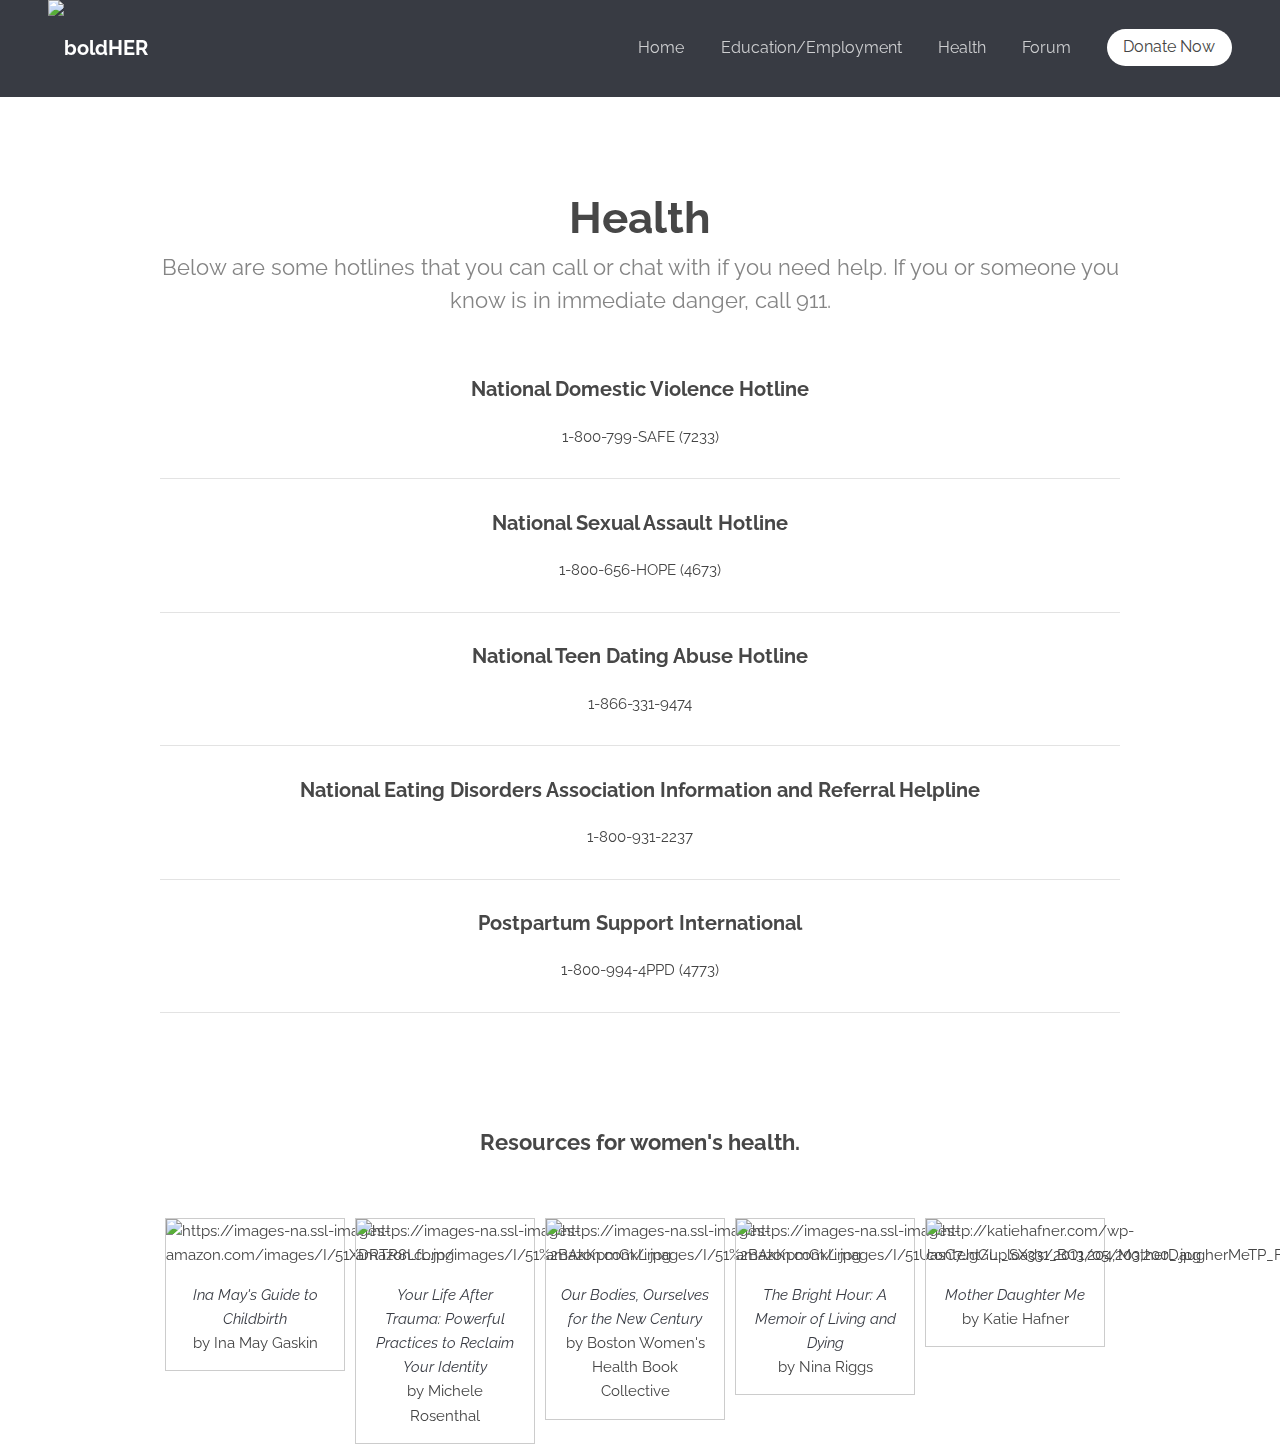
==== commit dcd4194f: "lillian's changes (w)" ====
--- a/health.html
+++ b/health.html
@@ -1,7 +1,3 @@
-<<<<<<< HEAD
-=======
-Health 
->>>>>>> 93c56855a6491dccceb947d3d1b77969865bdb4f
 <!DOCTYPE html>
 <!--
 	Transit by TEMPLATED
@@ -63,12 +59,8 @@
 						<li><a href="home.html">Home</a></li>
 						<li><a href="edu.html">Education/Employment</a></li>
 						<li><a href="health.html">Health</a></li>
-<<<<<<< HEAD
 						<li><a href="health.html">Forum</a></li>
 						<li><a target="_blank" href="https://boldher.github.io/mod_boldHER/map2.html" class="button special">Donate Now</a></li>
-=======
-						<li><a href="#" class="button special">Donate Now</a></li>
->>>>>>> 93c56855a6491dccceb947d3d1b77969865bdb4f
 					</ul>
 				</nav>
 			</header>
@@ -126,7 +118,6 @@
 							<div class="desc"><a target="_blank" href="https://www.goodreads.com/book/show/97869.Our_Bodies_Ourselves_for_the_New_Century"><i>Our Bodies, Ourselves for the New Century</i></a><br> by Boston Women's Health Book Collective</div>
 							</div>
 							<div class="gallery">
-<<<<<<< HEAD
 									<img src="https://images-na.ssl-images-amazon.com/images/I/51UasC7JgGL._SX331_BO1,204,203,200_.jpg" alt="https://images-na.ssl-images-amazon.com/images/I/51UasC7JgGL._SX331_BO1,204,203,200_.jpg" width="300" height="200">
 								</a>
 							<div class="desc"><a target="_blank" href="https://www.goodreads.com/book/show/34104392-the-bright-hour?ac=1&from_search=true"><i>The Bright Hour: A Memoir of Living and Dying</i></a><br> by Nina Riggs</div>
@@ -139,30 +130,12 @@
 					</div>
 				</section>
 			</section>
-=======
-									<img src="https://images-na.ssl-images-amazon.com/images/I/51%2BAkKpmGkL.jpg" alt="https://images-na.ssl-images-amazon.com/images/I/51%2BAkKpmGkL.jpg" width="300" height="200">
-								</a>
-							<div class="desc"><a target="_blank" href="https://www.goodreads.com/book/show/97869.Our_Bodies_Ourselves_for_the_New_Century"><i>Our Bodies, Ourselves for the New Century</i></a><br> by Boston Women's Health Book Collective</div>
-							</div>
-							<div class="gallery">
-									<img src="https://images-na.ssl-images-amazon.com/images/I/51%2BAkKpmGkL.jpg" alt="https://images-na.ssl-images-amazon.com/images/I/51%2BAkKpmGkL.jpg" width="300" height="200">
-								</a>
-							<div class="desc"><a target="_blank" href="https://www.goodreads.com/book/show/97869.Our_Bodies_Ourselves_for_the_New_Century"><i>Our Bodies, Ourselves for the New Century</i></a><br> by Boston Women's Health Book Collective</div>
-							</div>
-					</div>
-				</section>
-				</section
->>>>>>> 93c56855a6491dccceb947d3d1b77969865bdb4f
-
-
-
-
-
-<<<<<<< HEAD
+
+
+
+
+
 	<!-- Footer
-=======
-		<!-- Footer
->>>>>>> 93c56855a6491dccceb947d3d1b77969865bdb4f
 			<footer id="footer">
 				<div class="container">
 					<section class="links">
@@ -235,11 +208,7 @@
 						</div>
 					</div>
 				</div>
-<<<<<<< HEAD
 			</footer>-->
-=======
-			</footer>
->>>>>>> 93c56855a6491dccceb947d3d1b77969865bdb4f
 
 	</body>
 </html>
